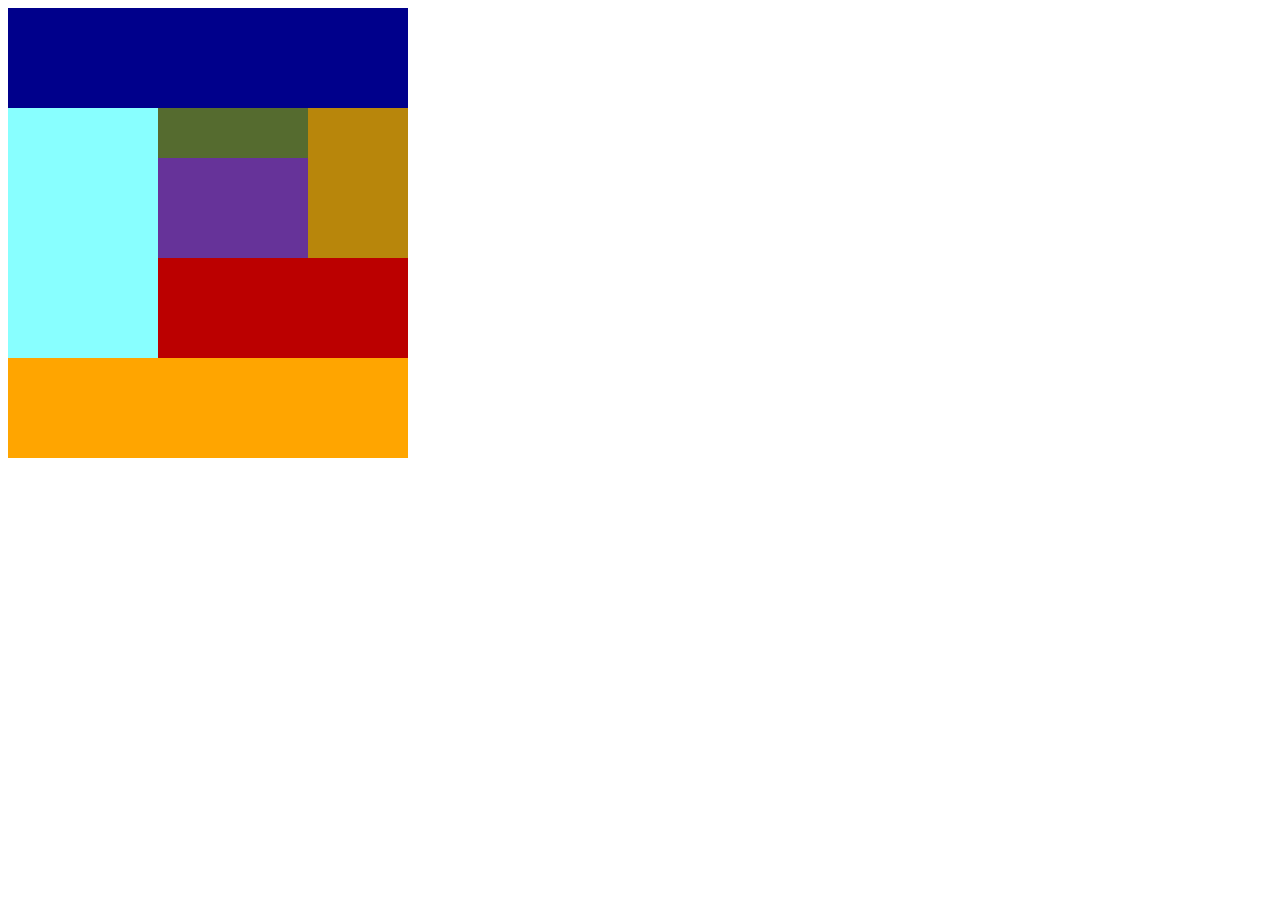
==== 1-4/HTML/index.html @ 587dccfe "課題提出" ====
<!DOCTYPE html>
<html lang="en">
<head>
    <meta charset="UTF-8">
    <meta http-equiv="X-UA-Compatible" content="IE=edge">
    <meta name="viewport" content="width=device-width, initial-scale=1.0">
    <title>Document</title>
    <link rel="stylesheet" href="css/style.css">
    <link rel="stylesheet" href="css/smartStyle.css">
    <meta name="viewport" content="width=device-width,initial-scale=1.0,minimum-scale=1.0">
</head>
<body>
    <div class="header"></div>
    <div class="main clearfix">
        <div class="left"></div>
        <div class="right">
            <div class="top clearfix">
                <div class="right2"></div>
                <div class="left2">
                    <div class="top2"></div>
                </div>
            </div>
            <div class="bottom"></div>
        </div>
    </div>
    <div class="hooter"></div>
</body>
</html>
---- 1-4/HTML/css/style.css ----
.clearfix::after { 
    content: '';
    display: block; 
    clear: both;
}

.header{
    width: 400px;
    height: 100px;
    background-color: darkblue;
}

.left{
    width: 150px;
    height: 250px;
    background-color: #88FFFF;
    float: left;
}

.right{
    width: 250px;
    /* height: 250px; */
    background-color: rebeccapurple;
    float: left;
}


.right2{
    width: 100px;
    height: 150px;
    float: right;
    background-color: darkgoldenrod;
}
/* 下地 */
.left2{
    width: 150px;
    /* height: 150px; */
    float: left;
    background-color: rebeccapurple;
}

.top2{
    margin-bottom: 100px;
    width: 150px;
    height: 50px;
    background-color: darkolivegreen;
}


.bottom{
    width: 250px;
    height: 100px;
    background-color: #BB0000;
}

.hooter{
    width: 400px;
    height: 100px;
    background-color: orange;
}
---- 1-4/HTML/css/smartStyle.css ----
@media screen and (max-width: 767px) {
    .header{width: 300px;}
    .main{width: 300px;}
    .left{width: 100px;}
    .right{width: 200px;}
    .top{width: 200px;}
    .bottom{width: 200px;}
    .right2{width: 75px;}
    .left2{width: 125px;}
    .top2{width: 125px;}
    .hooter{width: 300px;}
}

@media screen and (max-width: 479px) {
    .header{width: 150px;}
    .main{width: 150px;}
    .left{width: 150px;
          float: none;}
    .right{width: 150px;
           float: none;}
    .top{width: 150px;}
    .bottom{width: 150px;}
    .right2{width: 150px;
            float: none;}
    .left2{width: 150px;
           float: none;}
    .top2{width: 150px;}
    .hooter{width: 150px;}
}
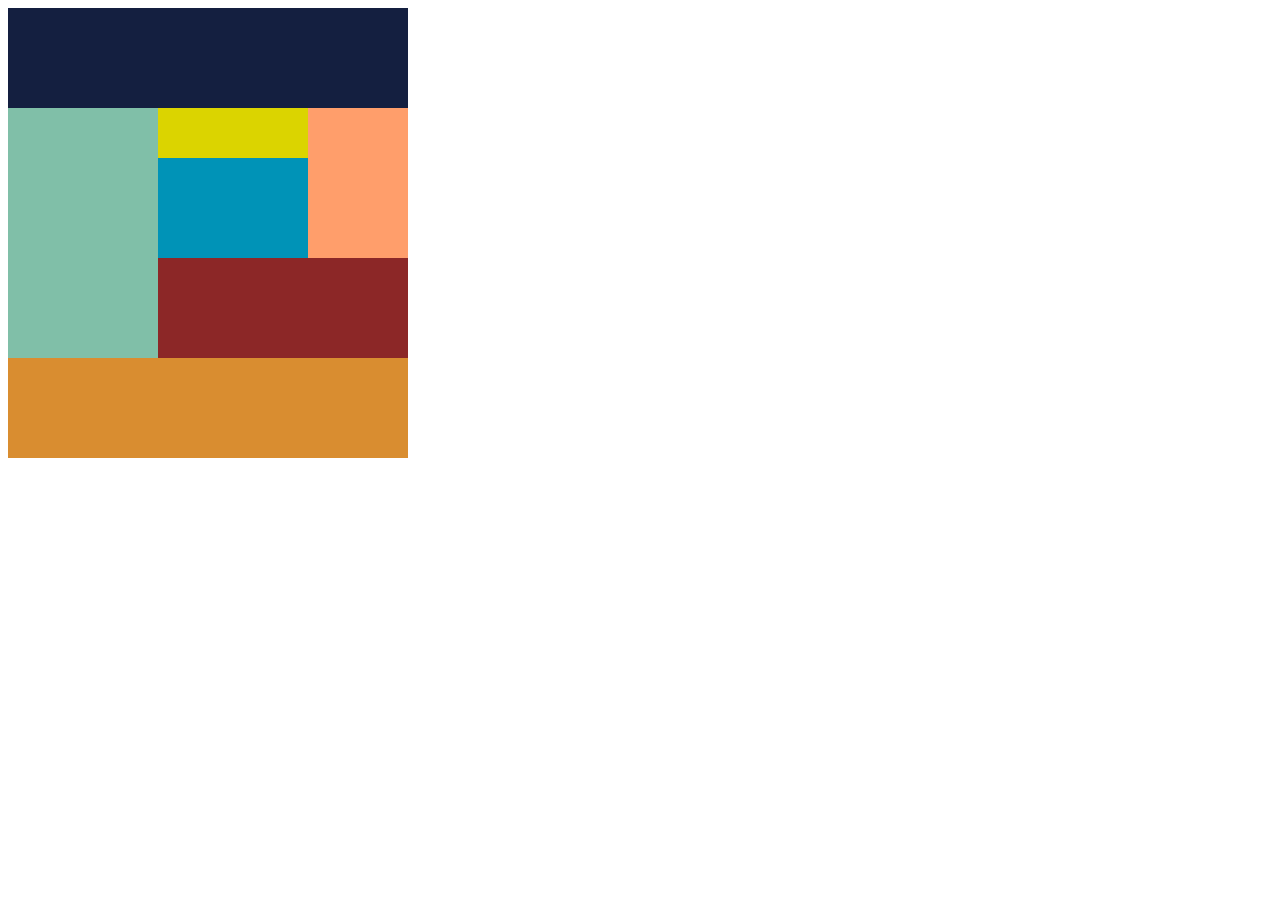
==== commit 8b45a2b3: "課題提出修正版" ====
--- a/1-4/HTML/index.html
+++ b/1-4/HTML/index.html
@@ -18,6 +18,7 @@
                 <div class="right2"></div>
                 <div class="left2">
                     <div class="top2"></div>
+                    <div class="bottom2"></div>
                 </div>
             </div>
             <div class="bottom"></div>
--- a/1-4/HTML/css/style.css
+++ b/1-4/HTML/css/style.css
@@ -7,20 +7,20 @@
 .header{
     width: 400px;
     height: 100px;
-    background-color: darkblue;
+    background-color: #141f40;
 }
 
 .left{
     width: 150px;
     height: 250px;
-    background-color: #88FFFF;
+    background-color: #80bfa8;
     float: left;
 }
 
 .right{
     width: 250px;
     /* height: 250px; */
-    background-color: rebeccapurple;
+    background-color: #0093b7;
     float: left;
 }
 
@@ -29,32 +29,38 @@
     width: 100px;
     height: 150px;
     float: right;
-    background-color: darkgoldenrod;
+    background-color: #ff9e6b;
 }
 /* 下地 */
-.left2{
+.left2{    display: flex;
+    flex-direction: column;
     width: 150px;
-    /* height: 150px; */
+    height: 150px;
     float: left;
-    background-color: rebeccapurple;
+    background-color: #0093b7;
 }
 
 .top2{
-    margin-bottom: 100px;
+    /* margin-bottom: 100px; */
     width: 150px;
     height: 50px;
-    background-color: darkolivegreen;
+    background-color: #dbd400;
 }
 
+.bottom2{
+    width: 150px;
+    height: 100px;
+    background-color: #0093b7;
+}
 
 .bottom{
     width: 250px;
     height: 100px;
-    background-color: #BB0000;
+    background-color: #8c2727;
 }
 
 .hooter{
     width: 400px;
     height: 100px;
-    background-color: orange;
+    background-color: #d98d30;
 }--- a/1-4/HTML/css/smartStyle.css
+++ b/1-4/HTML/css/smartStyle.css
@@ -5,6 +5,7 @@
     .right{width: 200px;}
     .top{width: 200px;}
     .bottom{width: 200px;}
+    .bottom2{width: 125px;}
     .right2{width: 75px;}
     .left2{width: 125px;}
     .top2{width: 125px;}
@@ -15,13 +16,15 @@
     .header{width: 150px;}
     .main{width: 150px;}
     .left{width: 150px;
-          float: none;}
+          float: none;
+          height: 100px;}
     .right{width: 150px;
            float: none;}
     .top{width: 150px;}
     .bottom{width: 150px;}
     .right2{width: 150px;
-            float: none;}
+            float: none;
+             height: 100px;}
     .left2{width: 150px;
            float: none;}
     .top2{width: 150px;}
